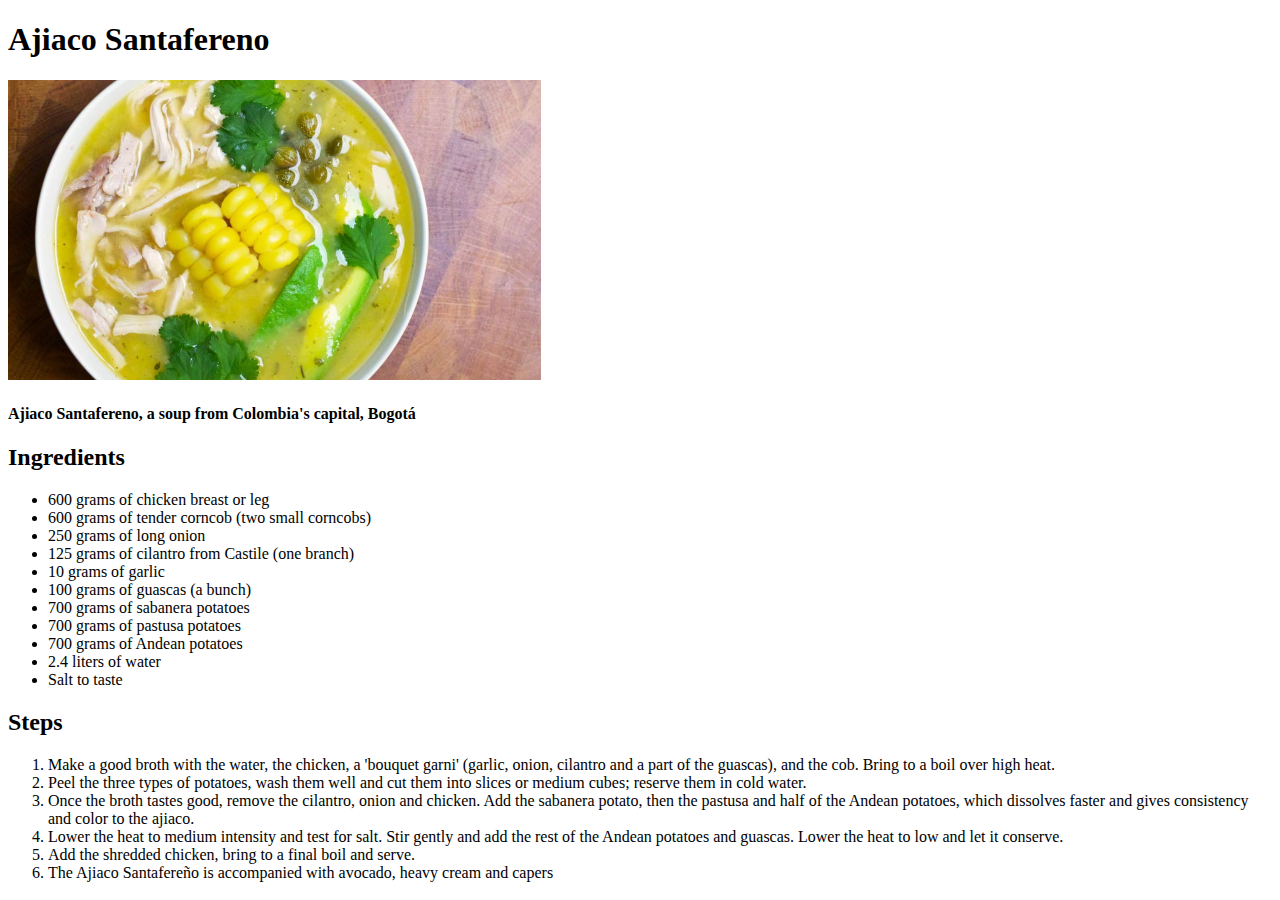
==== recipes/ajiaco_santafereno.html @ 03794fd0 "Add Ajiaco and Caldo recipes" ====
<!DOCTYPE html>
<html lang="en">
    <head>
    <meta charset="UTF-8">
    <title> Ajiaco Santafereno </title>
    </head>

    <body>
        <h1> Ajiaco Santafereno </h1>
        <img src="../img/Ajiaco.jpg" height="300" alt="A plate of Ajiaco Santafereno">
        <h4> Ajiaco Santafereno, a soup from Colombia's capital, Bogotá </h4>
        <h2> Ingredients </h2>
        <ul>
            <li>600 grams of chicken breast or leg</li>
            <li>600 grams of tender corncob (two small corncobs)</li>
            <li>250 grams of long onion</li>
            <li>125 grams of cilantro from Castile (one branch)</li>
            <li>10 grams of garlic</li>
            <li>100 grams of guascas (a bunch)</li>
            <li>700 grams of sabanera potatoes</li>
            <li>700 grams of pastusa potatoes</li>
            <li>700 grams of Andean potatoes</li>
            <li>2.4 liters of water</li>
            <li>Salt to taste </li>
        </ul>

        <h2> Steps </h2>
        <ol>
            <li>Make a good broth with the water, the chicken, a 'bouquet garni' (garlic, onion, cilantro and a part of the guascas), and the cob. Bring to a boil over high heat.</li>
            <li>Peel the three types of potatoes, wash them well and cut them into slices or medium cubes; reserve them in cold water.</li>
            <li>Once the broth tastes good, remove the cilantro, onion and chicken. Add the sabanera potato, then the pastusa and half of the Andean potatoes, which dissolves faster and gives consistency and color to the ajiaco.</li>
            <li>Lower the heat to medium intensity and test for salt. Stir gently and add the rest of the Andean potatoes and guascas. Lower the heat to low and let it conserve.</li>
            <li>Add the shredded chicken, bring to a final boil and serve.</li>
            <li>The Ajiaco Santafereño is accompanied with avocado, heavy cream and capers</li>
           </ol>
        
    </body>
</html>
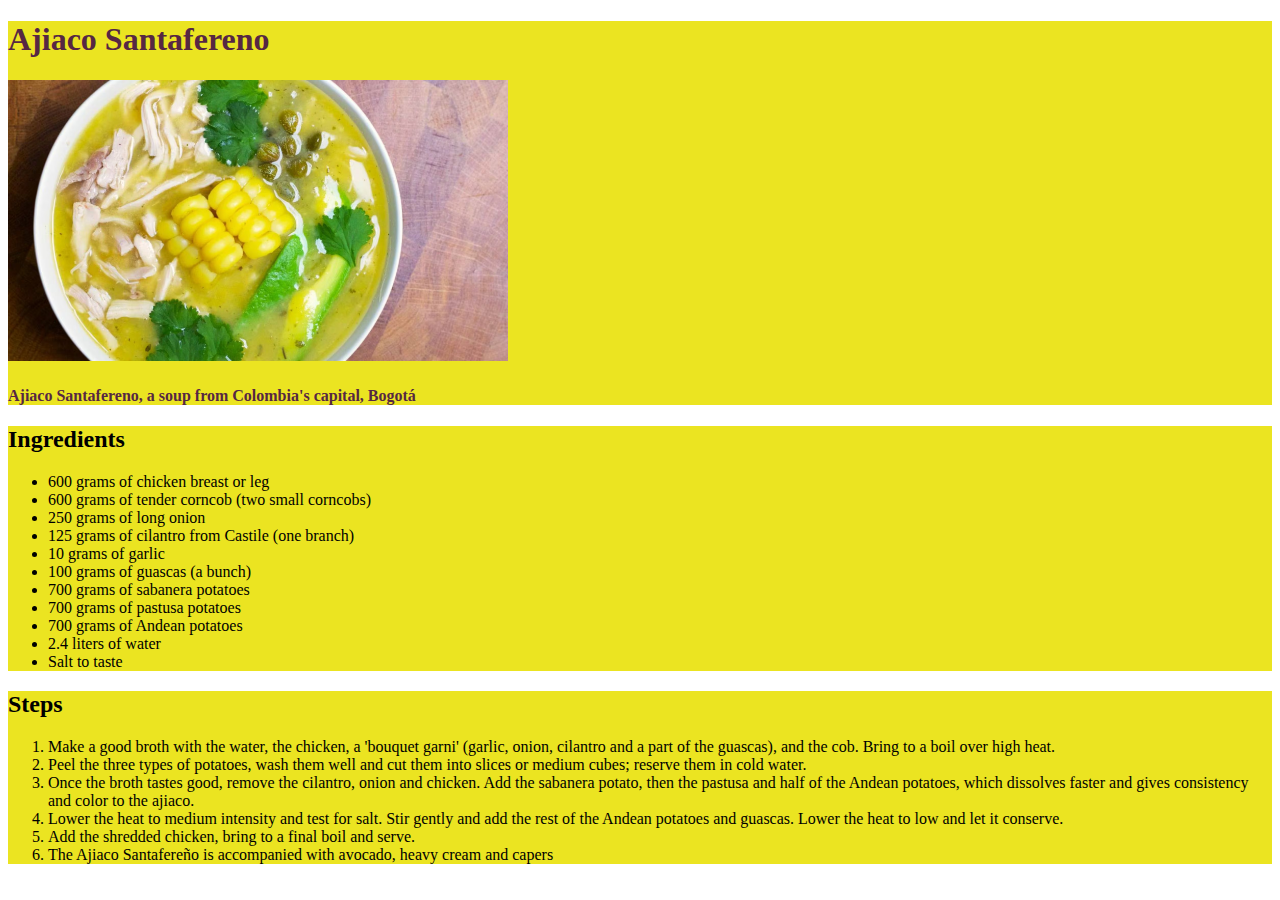
==== commit d9f04635: "add css styles" ====
--- a/recipes/ajiaco_santafereno.html
+++ b/recipes/ajiaco_santafereno.html
@@ -3,36 +3,43 @@
     <head>
     <meta charset="UTF-8">
     <title> Ajiaco Santafereno </title>
+    <link rel="stylesheet" href="../styles.css">
     </head>
 
     <body>
-        <h1> Ajiaco Santafereno </h1>
-        <img src="../img/Ajiaco.jpg" height="300" alt="A plate of Ajiaco Santafereno">
-        <h4> Ajiaco Santafereno, a soup from Colombia's capital, Bogotá </h4>
-        <h2> Ingredients </h2>
-        <ul>
-            <li>600 grams of chicken breast or leg</li>
-            <li>600 grams of tender corncob (two small corncobs)</li>
-            <li>250 grams of long onion</li>
-            <li>125 grams of cilantro from Castile (one branch)</li>
-            <li>10 grams of garlic</li>
-            <li>100 grams of guascas (a bunch)</li>
-            <li>700 grams of sabanera potatoes</li>
-            <li>700 grams of pastusa potatoes</li>
-            <li>700 grams of Andean potatoes</li>
-            <li>2.4 liters of water</li>
-            <li>Salt to taste </li>
-        </ul>
+        <div class="ajiaco header">
+            <h1> Ajiaco Santafereno </h1>
+            <img src="../img/Ajiaco.jpg" height="300" alt="A plate of Ajiaco Santafereno">
+            <h4> Ajiaco Santafereno, a soup from Colombia's capital, Bogotá </h4>
+        </div>
+        <div class="ajiaco ingredients">
+            <h2> Ingredients </h2>
+            <ul>
+                <li>600 grams of chicken breast or leg</li>
+                <li>600 grams of tender corncob (two small corncobs)</li>
+                <li>250 grams of long onion</li>
+                <li>125 grams of cilantro from Castile (one branch)</li>
+                <li>10 grams of garlic</li>
+                <li>100 grams of guascas (a bunch)</li>
+                <li>700 grams of sabanera potatoes</li>
+                <li>700 grams of pastusa potatoes</li>
+                <li>700 grams of Andean potatoes</li>
+                <li>2.4 liters of water</li>
+                <li>Salt to taste </li>
+            </ul>
+        </div>
 
-        <h2> Steps </h2>
-        <ol>
-            <li>Make a good broth with the water, the chicken, a 'bouquet garni' (garlic, onion, cilantro and a part of the guascas), and the cob. Bring to a boil over high heat.</li>
-            <li>Peel the three types of potatoes, wash them well and cut them into slices or medium cubes; reserve them in cold water.</li>
-            <li>Once the broth tastes good, remove the cilantro, onion and chicken. Add the sabanera potato, then the pastusa and half of the Andean potatoes, which dissolves faster and gives consistency and color to the ajiaco.</li>
-            <li>Lower the heat to medium intensity and test for salt. Stir gently and add the rest of the Andean potatoes and guascas. Lower the heat to low and let it conserve.</li>
-            <li>Add the shredded chicken, bring to a final boil and serve.</li>
-            <li>The Ajiaco Santafereño is accompanied with avocado, heavy cream and capers</li>
-           </ol>
+        <div class="ajiaco steps">
+            <h2> Steps </h2>
+            <ol>
+                <li>Make a good broth with the water, the chicken, a 'bouquet garni' (garlic, onion, cilantro and a part of the guascas), and the cob. Bring to a boil over high heat.</li>
+                <li>Peel the three types of potatoes, wash them well and cut them into slices or medium cubes; reserve them in cold water.</li>
+                <li>Once the broth tastes good, remove the cilantro, onion and chicken. Add the sabanera potato, then the pastusa and half of the Andean potatoes, which dissolves faster and gives consistency and color to the ajiaco.</li>
+                <li>Lower the heat to medium intensity and test for salt. Stir gently and add the rest of the Andean potatoes and guascas. Lower the heat to low and let it conserve.</li>
+                <li>Add the shredded chicken, bring to a final boil and serve.</li>
+                <li>The Ajiaco Santafereño is accompanied with avocado, heavy cream and capers</li>
+               </ol>
+        </div>
         
     </body>
 </html>--- a/styles.css
+++ b/styles.css
@@ -0,0 +1,52 @@
+* {
+    font-family: "Times New Roman", Garamond, serif;
+}
+
+img {
+    height: auto;
+    width: 500px;
+}
+
+.lechona {
+    background-color: #fcba03;
+}
+.lechona.header {
+    color: #4C2444;
+}
+.lechona.ingredients,
+.lechona.steps {
+    color: #0D4040;
+}
+
+.tamal {
+    background-color: #02751b;
+}
+.tamal.header {
+    color: #FFFFFF;
+}
+.tamal.ingredients,
+.tamal.steps {
+    color: #6EF5F5;
+}
+
+.ajiaco {
+    background-color: #ebe421;
+}
+.ajiaco.header {
+    color: #562743;
+}
+ajiaco.ingredients,
+ajiaco.steps {
+    color: #4C0909;
+}
+
+.caldo {
+    background-color: #e2f2d0;
+}
+.caldo.header {
+    color: #1F330C;
+}
+.caldo.ingredients,
+.caldo.steps {
+    color: #0C0D33;
+}
